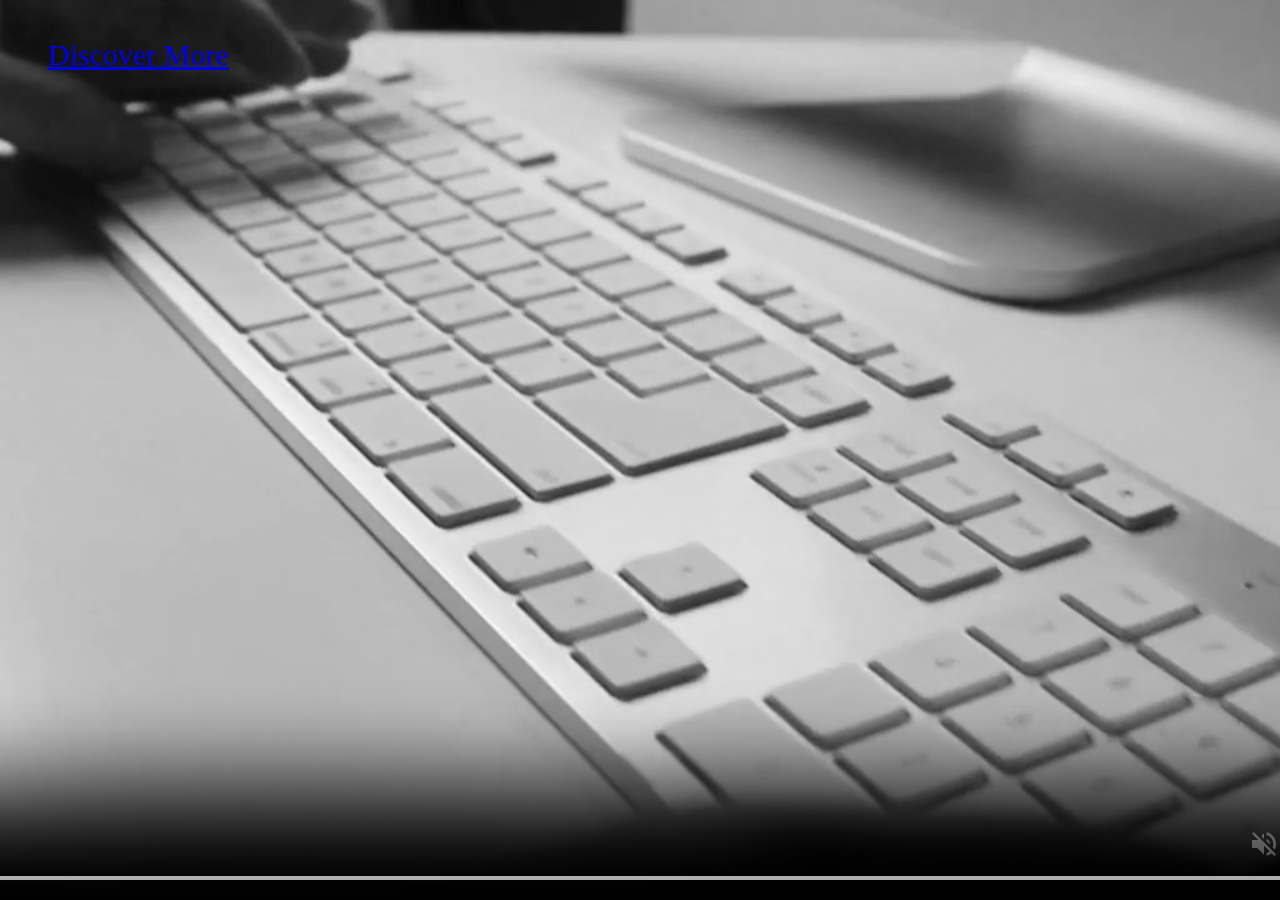
==== test.html @ 795b31bb "Add files via upload" ====
<!DOCTYPE html>
<html lang="en">
<head>
    <meta charset="UTF-8">
    <meta http-equiv="X-UA-Compatible" content="IE=edge">
    <meta name="viewport" content="width=device-width, initial-scale=1.0">
    <link rel="stylesheet" href="./test.css">
    <title>Document</title>
</head>
<body>


    <div id="FrontPage" class="page">
        <section id="home" class="parallax-section">
            <div class="overlay"></div>
            <div class="container">
                 <div class="row">
                      <div class="col-md-8 col-sm-12">
                           <div class="home-text">
                                <p></p>
                                <ul class="section-btn">
                                     <a href="#about" class="smoothScroll"><span data-hover="Discover More">Discover More</span></a>
                                </ul>
                           </div>
                      </div>
                 </div>
            </div>
       
            <!-- Video -->
            <video controls autoplay loop muted>
                 <source src="videos/video.mp4" type="video/mp4">
                
            </video>
       </section>
    </div>
</body>
</html>
---- test.css ----
/**Skills**/
.services-section{
	padding:3em 0;
    display:flex;
}
.services__header{
	text-align: center;
	width: 85%;
	margin: 0 auto;
    font-weight: bolder;
}
.services__header h3
{
    font-size: 1.2em;
	font-family: 'Arvo', serif;
	text-transform: uppercase;
	font-weight: 400;
	color: #2a404e;
}

.services__header p{
	line-height: 1.5em;
	font-size: 15px;
	color: #7e7e7e;
	padding: 25px 0;
}
.services__sectiongrids {
	text-align: center;
    display:flex;
    box-shadow: #7e7e7e;
}
.services__grid h4 {
	font-size: 1em;
	font-weight: bold;
	padding: 15px 0;
	color: #2a404e;
	text-transform: uppercase;
    width:200px;
}

/**map**/
.map{
	margin:0;
	width:1500px; 
	height:300px;
	border:0;
	display:flex;
}

.FrontPage{
	width:auto;
}
.home {
	display: -webkit-box;
	display: -webkit-flex;
	display: -ms-flexbox;
	display: flex;
	-webkit-box-align: center;
	-webkit-align-items: center;
	-ms-flex-align: center;
	 align-items: center;
	height: 100vh;
	position: relative;
	padding-top: 10em;
  }
  
  .home h1 {
	color: #ffffff;
	font-size: 6em;
	line-height: 1.2em;
  }
  .home-text{
	  display:flex;
	  font-size:30px;
  }
  
  .home p {
	color: rgba(250,250,250,0.7);
  }
  
  .home .overlay {
	position: absolute;
	top: 0;
	right: 0;
	bottom: 0;
	left: 0;
	width: 100%;
	height: 100%;
	background-color: rgba(0,0,0,0.75);
  }
  
  .home video {
	position: fixed;
	top: 50%;
	left: 50%;
	min-width: 100%;
	min-height: 50%;
	width: auto;
	height: auto;
	z-index: -100;
	transform: translateX(-50%) translateY(-50%);
	background-size: cover;
	transition: 1s opacity;
  }
  
.FrontPage{
	width: auto;
}

 video{
    position: fixed;
    top: 50%;
    left: 50%;
    min-width: 100%;
    min-height: 100%;
    width: auto;
    height: auto;
    z-index: -100;
    transform: translateX(-50%) translateY(-50%);
    background-size: cover;
    transition: 1s opacity;
	object-fit: contain;
	display: inline-block;
    vertical-align: baseline;
}
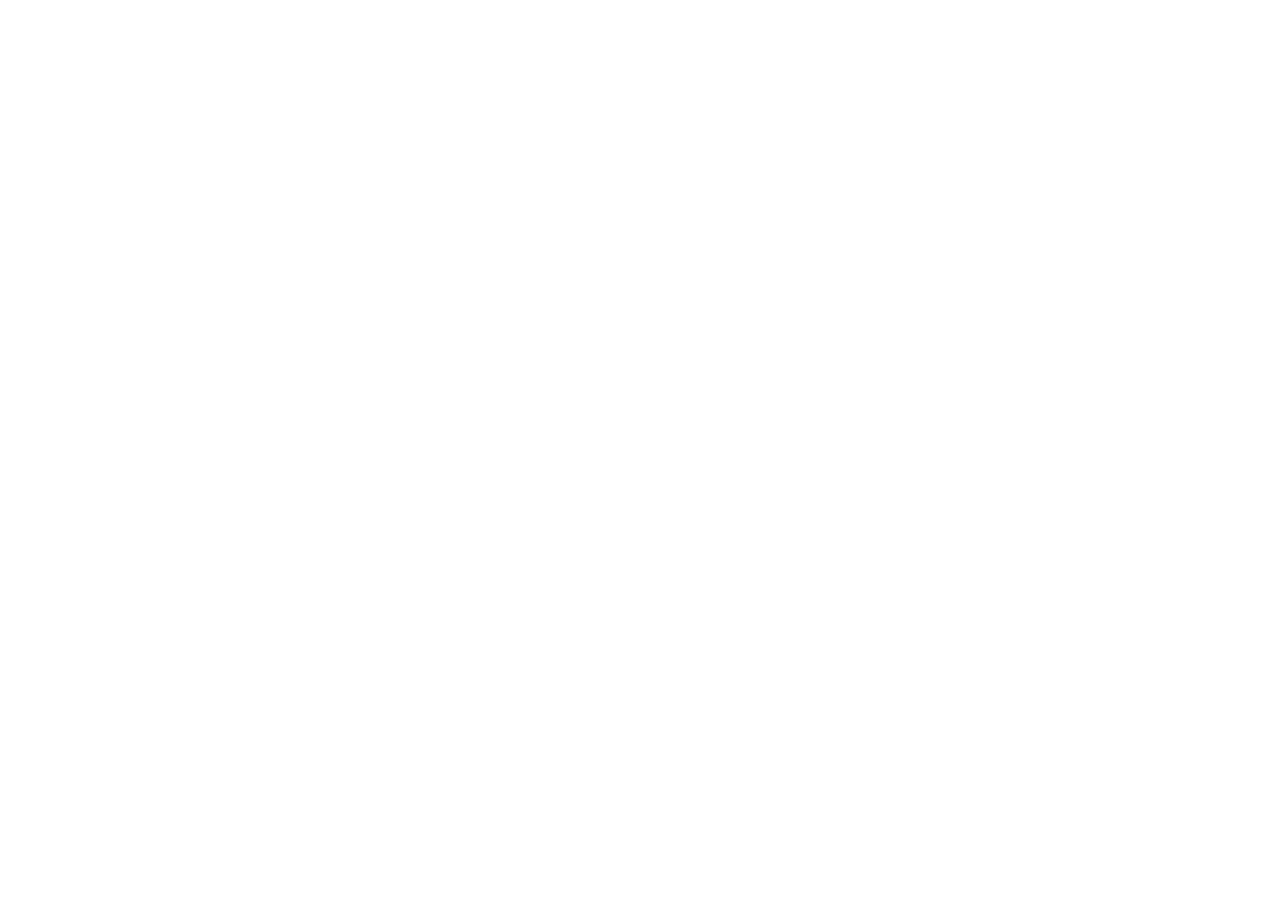
==== commit 63071f3e: "Add files via upload" ====
--- a/test.html
+++ b/test.html
@@ -1,37 +1,15 @@
 <!DOCTYPE html>
-<html lang="en">
+<html>
 <head>
-    <meta charset="UTF-8">
-    <meta http-equiv="X-UA-Compatible" content="IE=edge">
-    <meta name="viewport" content="width=device-width, initial-scale=1.0">
-    <link rel="stylesheet" href="./test.css">
-    <title>Document</title>
+	<meta charset="utf-8">
+	<title>Bootstrap 实例 - 响应式的导航栏</title>
+	<link rel="stylesheet" href="https://cdn.staticfile.org/twitter-bootstrap/3.3.7/css/bootstrap.min.css">
+	<script src="https://cdn.staticfile.org/jquery/2.1.1/jquery.min.js"></script>
+	<script src="https://cdn.staticfile.org/twitter-bootstrap/3.3.7/js/bootstrap.min.js"></script>
 </head>
 <body>
 
 
-    <div id="FrontPage" class="page">
-        <section id="home" class="parallax-section">
-            <div class="overlay"></div>
-            <div class="container">
-                 <div class="row">
-                      <div class="col-md-8 col-sm-12">
-                           <div class="home-text">
-                                <p></p>
-                                <ul class="section-btn">
-                                     <a href="#about" class="smoothScroll"><span data-hover="Discover More">Discover More</span></a>
-                                </ul>
-                           </div>
-                      </div>
-                 </div>
-            </div>
-       
-            <!-- Video -->
-            <video controls autoplay loop muted>
-                 <source src="videos/video.mp4" type="video/mp4">
-                
-            </video>
-       </section>
-    </div>
+
 </body>
 </html>